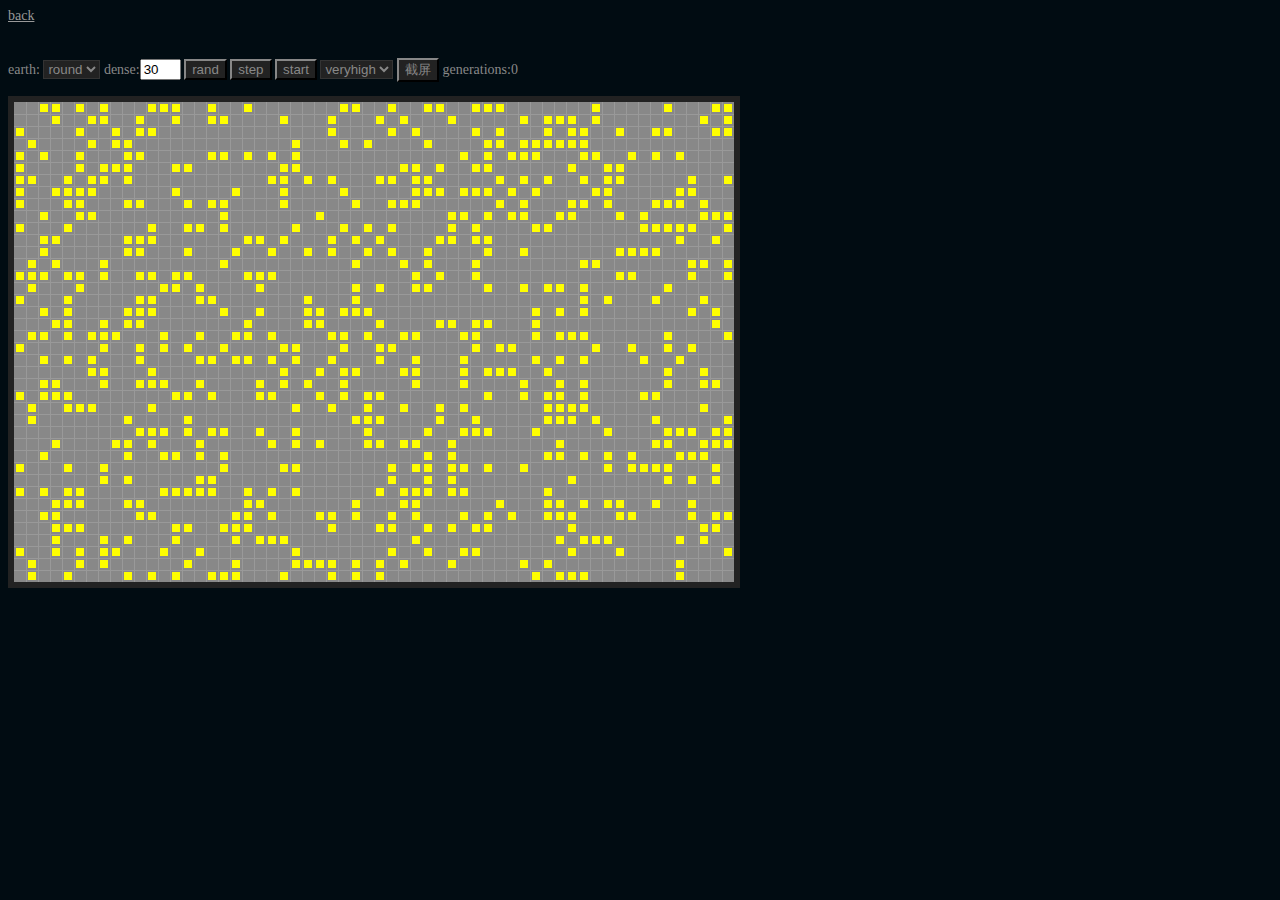
==== life/life.html @ 972831c6 "从google code移过来" ====
<!DOCTYPE html>
<html lang="zh">
<head>
    <meta charset="utf-8">
    <title>生命游戏</title>
    <script src="life.js"></script>
    <link rel="stylesheet" type="text/css" href="../default.css" /> 
</head>

<body>

<a href="/">back</a>
<div>
    <p>
    earth:
    <select id="earth">
    <option value="squre" >squre</option>
    <option value="round" selected>round</option>
    </select>
    dense:<input id="dense" size="2" value="30"/>
    <button id="restart">rand</button>
    <button id="step">step</button>
    <button id="start">start</button>
    <select id="speed">
    <option value="slow">slow</option>
    <option value="high">high</option>
    <option value="veryhigh" selected>veryhigh</option>
    </select>
    <button id="screenshot">截屏</button>
    generations:<span id="gen"></span>
    </p>
    <canvas id="world">你的浏览器不支持，请选择使用chrome浏览器</canvas>
</div>
<pre id="debuginfo"></pre>
</body>
</html>
---- default.css ----
body{
    font-size: 14px;
    color: #888;
    background-color: #010c12;
}
a{ color: #999; }
canvas {
    border: 6px #222 solid;
}
select,button {
    color: #888;
    background-color: #222;
    border-color: #333;
}
div, #debuginfo{
    padding-top: 20px;
}
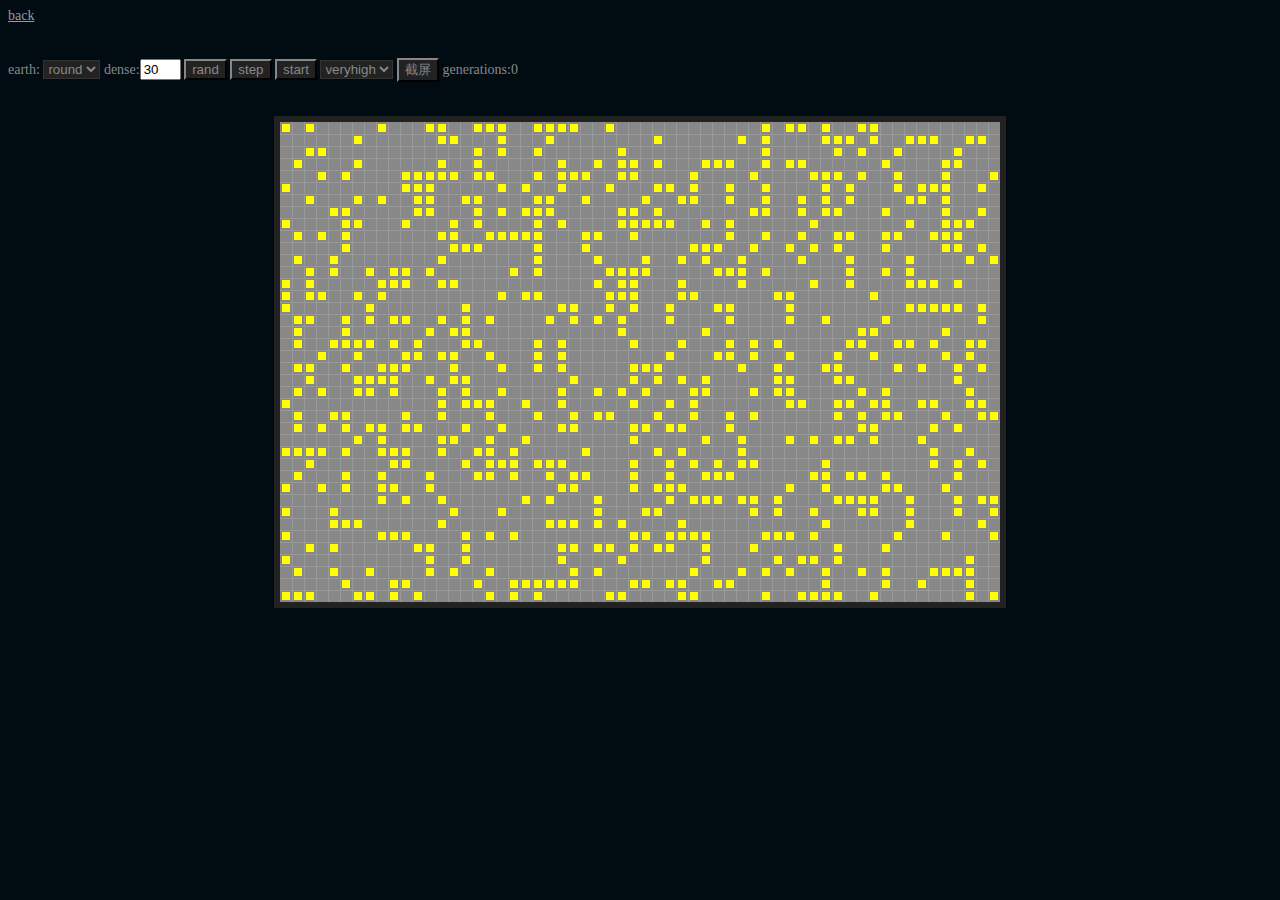
==== commit 52a8055d: "center canvas" ====
--- a/life/life.html
+++ b/life/life.html
@@ -29,7 +29,9 @@
     <button id="screenshot">截屏</button>
     generations:<span id="gen"></span>
     </p>
-    <canvas id="world">你的浏览器不支持，请选择使用chrome浏览器</canvas>
+    <div style="display: flex">
+		<canvas style="margin: 0 auto" id="world">你的浏览器不支持，请选择使用chrome浏览器</canvas>
+	</div>
 </div>
 <pre id="debuginfo"></pre>
 </body>
